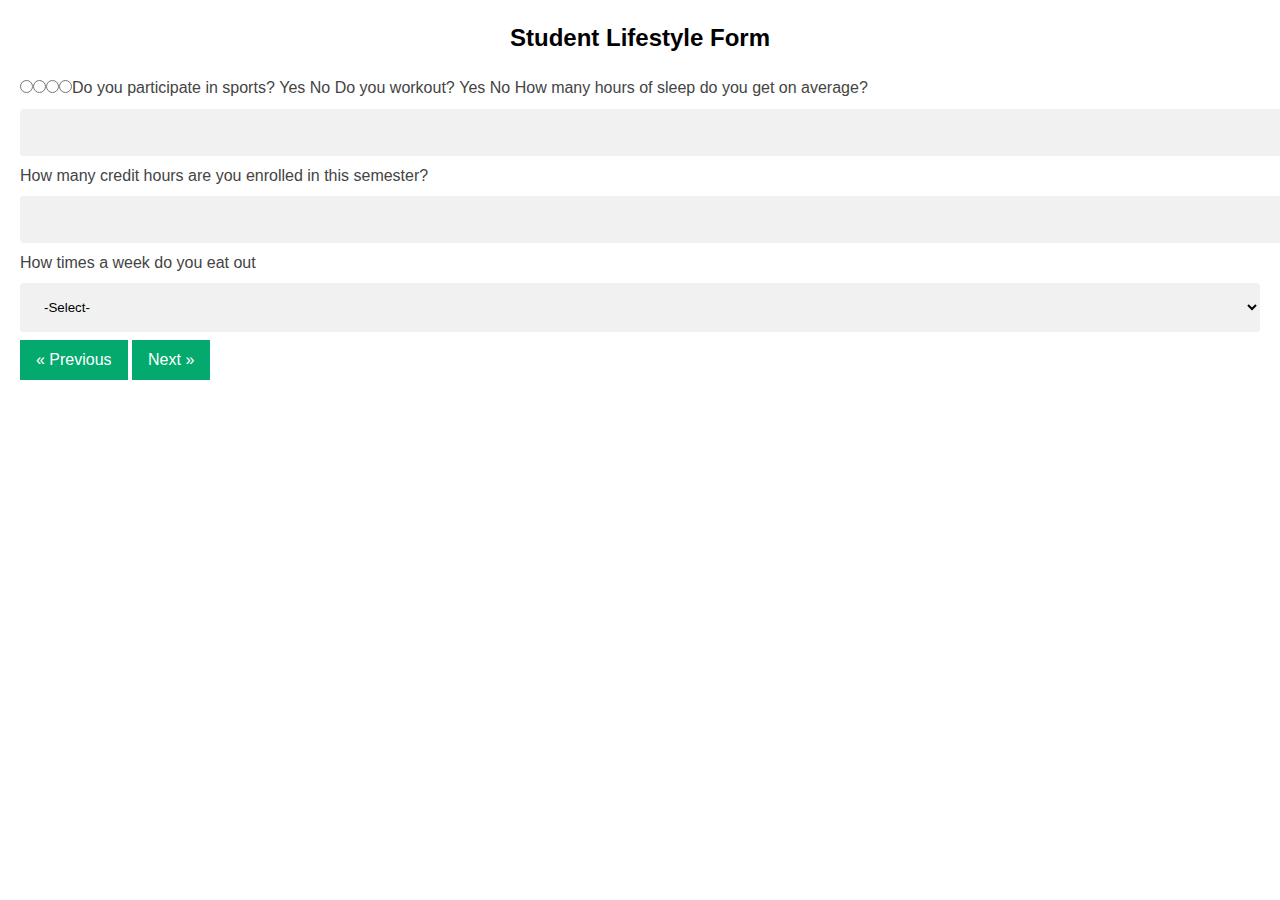
==== webform2.html @ f3879242 "Functional form" ====
<!DOCTYPE html>
<html lang="en">

<head>
    <meta charset="UTF-8">
    <meta http-equiv="X-UA-Compatible" content="IE=edge">
    <meta name="viewport" content="width=device-width, initial-scale=1.0">
    <link href="css/form.css" rel="stylesheet" type="text/css">
    <title>Document</title>
</head>

<body>
    <form action="" name="form" id="form" method="POST" accept-charset="UTF-8" enctype="multipart/form-data">

        <h2>Student Lifestyle Form</h2>
        <p></p>
        
        <!--Radio-->
        <label>Do you participate in sports? </label>
        <input type="radio" id="Radio_1" name="Radio" value="Yes" />
        <label for="Radio_1">Yes</label>
        <input type="radio" id="Radio_2" name="Radio" value="No" />
        <label for="Radio_2">No</label>
        
        <!--Radio-->
        <label>Do you workout? </label>
        <input type="radio" id="Radio1_1" name="Radio1" value="Yes" />
        <label for="Radio1_1">Yes</label>
        <input type="radio" id="Radio1_2" name="Radio1" value="No" />
        <label for="Radio1_2">No</label>
        
        <!--Decimal-->
        <label> How many hours of sleep do you get on average? </label>
        <input type="text" maxlength="50" name="Decimal" value="" placeholder="" />
        
        <!--Number-->
        <label> How many credit hours are you enrolled in this semester? </label>
        <input type="text" name="Number1" value="" maxlength="18" placeholder="" />
        
        <!--Dropdown-->
        <label> How times a week do you eat out </label>
        <select name="Dropdown1">
            <option selected="true" value="-Select-">-Select-</option>
            <option value="Everyday">Everyday</option>
            <option value="Once&#x20;a&#x20;week">Once a week</option>
            <option value="2&#x20;to&#x20;3&#x20;times&#x20;a&#x20;week">
                2 to 3 times a week
            </option>
            <option value="4&#x20;to&#x20;6&#x20;times&#x20;a&#x20;week">
                4 to 6 times a week
            </option>
        </select>
        <a href="index.html" class="previous">&laquo; Previous</a>
        <a href="webform3.html" class="next">Next &raquo;</a>
    </form>


</body>

</html>
---- css/form.css ----
/* $Id: $ */
@charset "UTF-8";

/* html,body,div,span,applet,object,iframe,h1,h2,h3,h4,h5,h6,p,blockquote,pre,a,abbr,acronym,address,big,cite,
code,del,dfn,em,img,ins,kbd,q,s,samp,small,strike,strong,sub,sup,tt,var,b,u,i,center,dl,dt,dd,ol,ul,li,fieldset,
form,
label,
legend,
caption,
article,
aside,
canvas,
details,
embed,
figure,
figcaption,
footer,
header,
hgroup,
menu,
nav,
output,
ruby,
section,
summary,
time,
mark,
audio,isindex,
textarea,
video {
    margin: 0;
    padding: 0;
    border: 0;
    font: inherit;
    vertical-align: baseline;
} */

html {
    padding: 0;
    border: 0;
    font: inherit;
    vertical-align:inherit;
}

h2 {
    color: rgb(0, 0, 0);
    text-align: center;

}

body {
    background-attachment: fixed;
    color: #444444;
    font: 100%/1.5 Arial, Helvetica, sans-serif;
    margin: 20px;
}


input {
    width: 100%;
    padding: 16px 20px;
    border: none;
    border-radius: 4px;
    background-color: #f1f1f1;
    margin: 8px 0;
}

input[type="radio"] {
	display: block;
	width: 13px;
	height: 13px;
	margin-top: 4px;
	padding: 0;
	float: left;

}


select {
    width: 100%;
    padding: 16px 20px;
    border: none;
    border-radius: 4px;
    background-color: #f1f1f1;
    margin: 8px 0;
}







button {
    outline: none;
    margin: 0 auto;
    padding: 5px 10px;
    -webkit-box-sizing: border-box;
    /* Safari/Chrome, other WebKit */
    -moz-box-sizing: border-box;
    /* Firefox, other Gecko */
    box-sizing: border-box;
    /* Opera/IE 8+ */
}


a {
    text-decoration: none;
    display: inline-block;
    padding: 8px 16px;
}

a:hover {
    background-color: #ddd;
    color: black;
}

.previous {
    background-color: #04AA6D;
    color: white;
}

.next {
    background-color: #04AA6D;
    color: white;
}
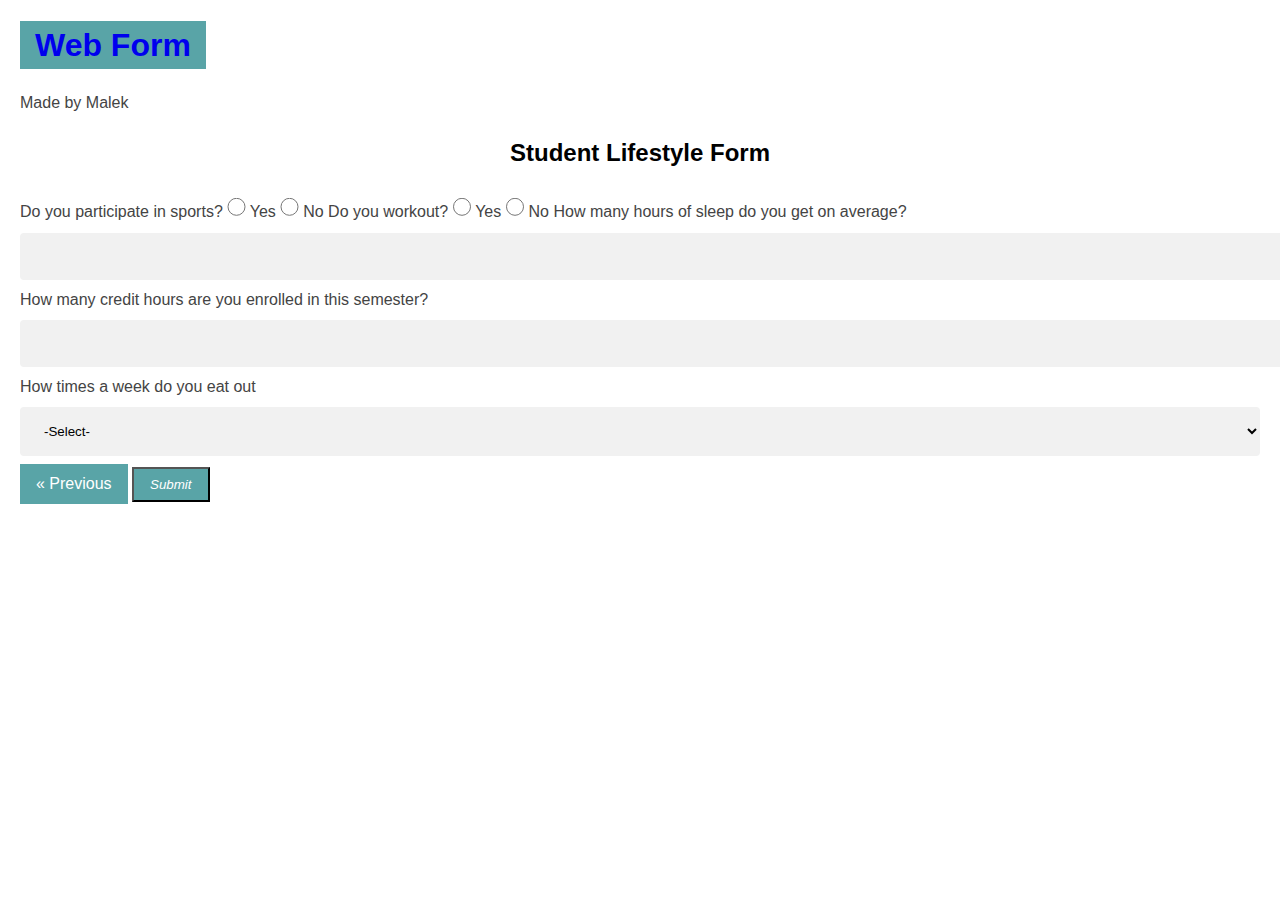
==== commit b12f690b: "Final commit" ====
--- a/webform2.html
+++ b/webform2.html
@@ -9,33 +9,38 @@
     <title>Document</title>
 </head>
 
+<header>
+    <h1><a href="index.html" class="heading">Web Form</a></h1>
+    <p>Made by Malek</p>
+</header>
+
 <body>
-    <form action="" name="form" id="form" method="POST" accept-charset="UTF-8" enctype="multipart/form-data">
+    <form action="webform3.html" name="form" id="form"  accept-charset="UTF-8" enctype="multipart/form-data">
 
         <h2>Student Lifestyle Form</h2>
         <p></p>
         
         <!--Radio-->
         <label>Do you participate in sports? </label>
-        <input type="radio" id="Radio_1" name="Radio" value="Yes" />
+        <input type="radio" required="required" id="Radio_1" name="Radio" value="Yes" />
         <label for="Radio_1">Yes</label>
-        <input type="radio" id="Radio_2" name="Radio" value="No" />
+        <input type="radio" required="required" id="Radio_2" name="Radio" value="No" />
         <label for="Radio_2">No</label>
         
         <!--Radio-->
         <label>Do you workout? </label>
-        <input type="radio" id="Radio1_1" name="Radio1" value="Yes" />
+        <input type="radio" required="required" id="Radio1_1" name="Radio1" value="Yes" />
         <label for="Radio1_1">Yes</label>
-        <input type="radio" id="Radio1_2" name="Radio1" value="No" />
+        <input type="radio" required="required" id="Radio1_2" name="Radio1" value="No" />
         <label for="Radio1_2">No</label>
         
         <!--Decimal-->
         <label> How many hours of sleep do you get on average? </label>
-        <input type="text" maxlength="50" name="Decimal" value="" placeholder="" />
+        <input type="text" required="required" maxlength="50" name="Decimal" value="" placeholder="" />
         
         <!--Number-->
         <label> How many credit hours are you enrolled in this semester? </label>
-        <input type="text" name="Number1" value="" maxlength="18" placeholder="" />
+        <input type="text" required="required" name="Number1" value="" maxlength="18" placeholder="" />
         
         <!--Dropdown-->
         <label> How times a week do you eat out </label>
@@ -51,7 +56,7 @@
             </option>
         </select>
         <a href="index.html" class="previous">&laquo; Previous</a>
-        <a href="webform3.html" class="next">Next &raquo;</a>
+        <button type="submit"><em>Submit</em></button>
     </form>
 
 
--- a/css/form.css
+++ b/css/form.css
@@ -1,52 +1,18 @@
-/* $Id: $ */
+
 @charset "UTF-8";
-
-/* html,body,div,span,applet,object,iframe,h1,h2,h3,h4,h5,h6,p,blockquote,pre,a,abbr,acronym,address,big,cite,
-code,del,dfn,em,img,ins,kbd,q,s,samp,small,strike,strong,sub,sup,tt,var,b,u,i,center,dl,dt,dd,ol,ul,li,fieldset,
-form,
-label,
-legend,
-caption,
-article,
-aside,
-canvas,
-details,
-embed,
-figure,
-figcaption,
-footer,
-header,
-hgroup,
-menu,
-nav,
-output,
-ruby,
-section,
-summary,
-time,
-mark,
-audio,isindex,
-textarea,
-video {
-    margin: 0;
-    padding: 0;
-    border: 0;
-    font: inherit;
-    vertical-align: baseline;
-} */
 
 html {
     padding: 0;
     border: 0;
     font: inherit;
-    vertical-align:inherit;
+    vertical-align: inherit;
 }
 
 h2 {
     color: rgb(0, 0, 0);
     text-align: center;
+}
 
-}
 
 body {
     background-attachment: fixed;
@@ -65,13 +31,25 @@
     margin: 8px 0;
 }
 
+/* input[type="radio"] {
+    font: inherit;
+    color: currentColor;
+    width: 1.15em;
+    height: 1.15em;
+    border: 0.15em solid currentColor;
+    border-radius: 50%;
+    transform: translateY(-0.075em);
+} */
+
+
 input[type="radio"] {
-	display: block;
-	width: 13px;
-	height: 13px;
-	margin-top: 4px;
-	padding: 0;
-	float: left;
+    font: inherit;
+    color: currentColor;
+    width: 1.15em;
+    height: 1.15em;
+    border: 0.15em solid currentColor;
+    border-radius: 50%;
+    transform: translateY(-0.075em);
 
 }
 
@@ -86,9 +64,19 @@
 }
 
 
+button[type="submit"] {
 
+    text-decoration: none;
+    display: inline-block;
+    padding: 8px 16px;
+    background-color: rgb(89, 164, 167);
+    color: white;
+}
 
-
+/* button[type="submit"]:hover{
+    background-color: #ddd;
+    color: black;
+} */
 
 
 button {
@@ -116,11 +104,21 @@
 }
 
 .previous {
-    background-color: #04AA6D;
+    background-color: rgb(89, 164, 167);
     color: white;
 }
 
 .next {
-    background-color: #04AA6D;
+    background-color: rgb(89, 164, 167);
+    color: white;
+}
+
+.heading {
+    padding: 0px 15px;
+    background-color: rgb(89, 164, 167);
+}
+.heading::after {
+    text-decoration: none;
+    font-style: normal;
     color: white;
 }